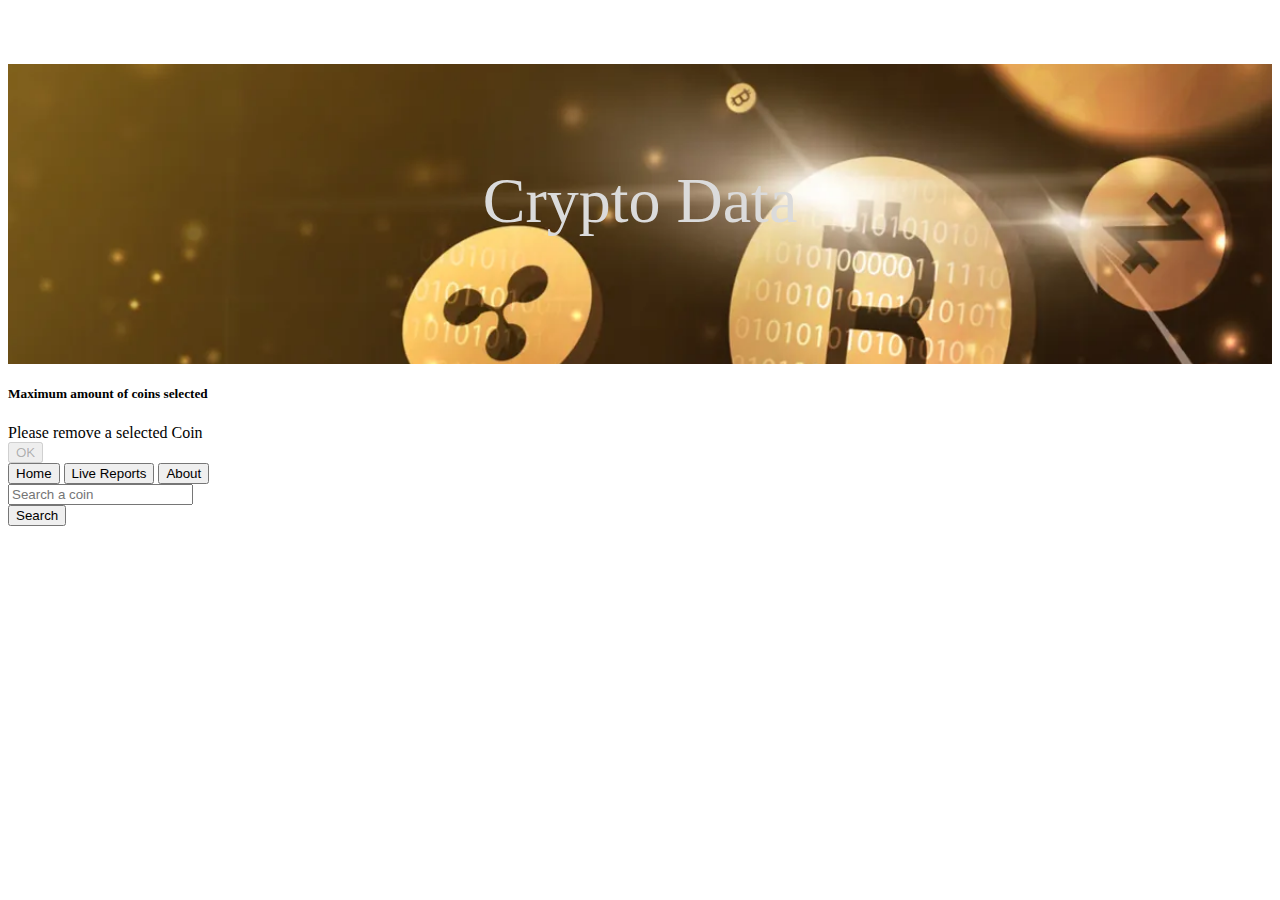
==== index.html @ b874a298 "Add files via upload" ====
<!DOCTYPE html>
<html lang="en">

<head>
    <meta charset="UTF-8">
    <meta http-equiv="X-UA-Compatible" content="IE=edge">
    <meta name="viewport" content="width=device-width, initial-scale=1.0">
    <title>Crypto</title>
    <link rel="icon" type="image/x-icon" href="./images/bitcoin-thumbnails.png">

    <script src="js/jquery-3.6.0.js"></script>
    <!-- <script src="https://code.jquery.com/ui/1.13.1/jquery-ui.js" integrity="sha256-6XMVI0zB8cRzfZjqKcD01PBsAy3FlDASrlC8SxCpInY=" crossorigin="anonymous"></script> -->
    <script src="js/main.js"></script>

    <!-- <link rel="stylesheet" href="https://cdnjs.cloudflare.com/ajax/libs/animate.css/4.1.1/animate.min.css" /> -->
    <link href="https://cdn.jsdelivr.net/npm/bootstrap@5.0.2/dist/css/bootstrap.min.css" rel="stylesheet"
        integrity="sha384-EVSTQN3/azprG1Anm3QDgpJLIm9Nao0Yz1ztcQTwFspd3yD65VohhpuuCOmLASjC" crossorigin="anonymous">
    <script src="https://cdn.jsdelivr.net/npm/bootstrap@5.0.2/dist/js/bootstrap.bundle.min.js"
        integrity="sha384-MrcW6ZMFYlzcLA8Nl+NtUVF0sA7MsXsP1UyJoMp4YLEuNSfAP+JcXn/tWtIaxVXM"
        crossorigin="anonymous"></script>
    <link rel="stylesheet" href="css/myStyle.css">
</head>

<body>
    <header>
        <div class="parallax glow">
            <p>Crypto Data</p>
        </div>
    </header>

    <main>
        <div class="container" style="min-width: 300px;">
            <!-- Modal -->
            <div class="modal fade" id="modal" data-bs-backdrop="static" data-bs-keyboard="false" tabindex="-1"
                aria-labelledby="modalLabel" aria-hidden="true">
                <div class="modal-dialog modal-dialog-centered modal-dialog-scrollable">
                    <div class="modal-content">
                        <div class="modal-header">
                            <h5 class="modal-title" id="modalLabel">Maximum amount of coins selected</h5>
                            <!-- <button type="button" class="btn-close" data-bs-dismiss="modal" aria-label="Close"></button> -->
                        </div>
                        <div class="modal-body">
                            <div>Please remove a selected Coin</div>
                            <section id="sectionModal"></section>
                        </div>
                        <div class="modal-footer">
                            <!-- <button type="button" class="btn btn-secondary" id="modalCancel" data-bs-dismiss="modal">Cancel</button> -->
                            <button type="button" class="btn btn-primary" id="modalOk" data-bs-dismiss="modal"
                                disabled='disabled'>OK</button>
                        </div>
                    </div>
                </div>
            </div>

            <div id="topMenu" class="row row-cols-1 row-cols-md-2 my-3">
                <div class="col" id="navButtons">
                    <button class="btn btn-primary" id="homeButton">Home</button>
                    <button class="btn btn-primary" id="liveReportsButton">Live Reports</button>
                    <button class="btn btn-primary" id="aboutButton">About</button>
                </div>
                <div class="col mt-3 mt-md-0" id="searchBar"></div>
            </div>
            <!-- page -->
            <section id="sectionMain"></section>

        </div>


    </main>
</body>

</html>
---- css/myStyle.css ----
.parallax {
    /* The image used */
    background-image: url("/images/Parallax_image.webp");
    /* Set a specific height */
    min-height: 300px;
    /* Create the parallax scrolling effect */
    background-attachment: fixed;
    background-position: center;
    background-repeat: no-repeat;
    background-size: cover;
}

.parallax > p {
    color: rgb(219, 219, 219);
    font-family: cursive;
    font-size: 400%;
    padding: 100px 0;
    text-align: center;
}

.glow {
    text-align: center;
    -webkit-animation: glow 5s ease-in-out infinite alternate;
    -moz-animation: glow 5s ease-in-out infinite alternate;
    animation: glow 5s ease-in-out infinite alternate;
  }
  
  @-webkit-keyframes glow {
    from {
      text-shadow: 0 0 1px #fff, 0 0 2px #fff, 0 0 3px #a24206, 0 0 4px #a24206, 0 0 5px #a24206, 0 0 6px #a24206, 0 0 7px #a24206;
    }
    to {
      text-shadow: 0 0 1px #fff, 0 0 2px #d6b23e, 0 0 3px #d6b23e, 0 0 4px #d6b23e, 0 0 5px #d6b23e, 0 0 6px #d6b23e, 0 0 7px #d6b23e;
    }
  }

@media (min-width: 1200px) {
    .container {
        max-width: 970px;
    }
}

.coinImage {
    width:50px;
    height: auto;
}
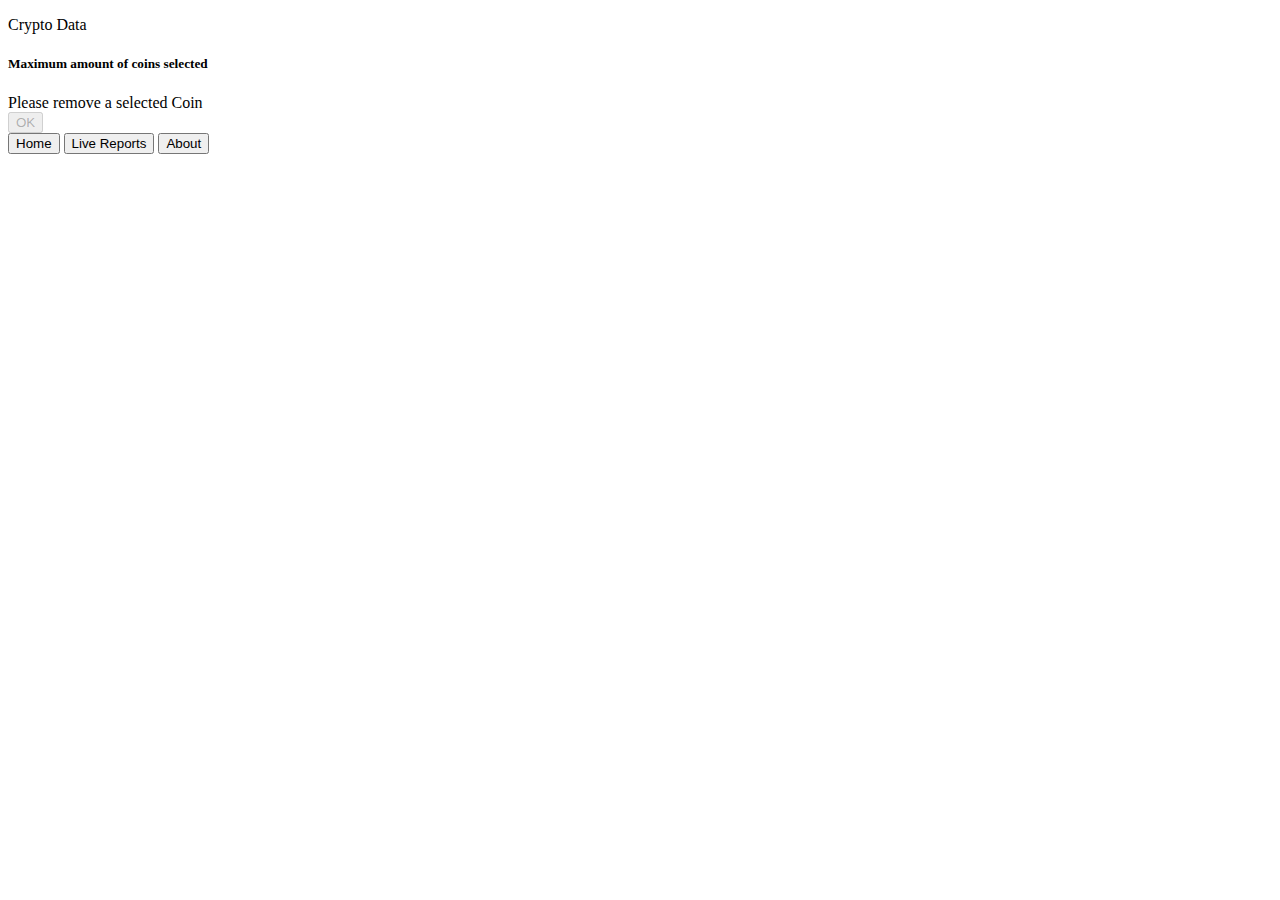
==== commit a5e996c6: "Update index.html" ====
--- a/index.html
+++ b/index.html
@@ -8,9 +8,9 @@
     <title>Crypto</title>
     <link rel="icon" type="image/x-icon" href="./images/bitcoin-thumbnails.png">
 
-    <script src="js/jquery-3.6.0.js"></script>
+    <script src="https://marmaromi.github.io/project_2/js/jquery-3.6.0.js"></script>
     <!-- <script src="https://code.jquery.com/ui/1.13.1/jquery-ui.js" integrity="sha256-6XMVI0zB8cRzfZjqKcD01PBsAy3FlDASrlC8SxCpInY=" crossorigin="anonymous"></script> -->
-    <script src="js/main.js"></script>
+    <script src="https://marmaromi.github.io/project_2/js/main.js"></script>
 
     <!-- <link rel="stylesheet" href="https://cdnjs.cloudflare.com/ajax/libs/animate.css/4.1.1/animate.min.css" /> -->
     <link href="https://cdn.jsdelivr.net/npm/bootstrap@5.0.2/dist/css/bootstrap.min.css" rel="stylesheet"
@@ -18,7 +18,7 @@
     <script src="https://cdn.jsdelivr.net/npm/bootstrap@5.0.2/dist/js/bootstrap.bundle.min.js"
         integrity="sha384-MrcW6ZMFYlzcLA8Nl+NtUVF0sA7MsXsP1UyJoMp4YLEuNSfAP+JcXn/tWtIaxVXM"
         crossorigin="anonymous"></script>
-    <link rel="stylesheet" href="css/myStyle.css">
+    <link rel="stylesheet" href="https://marmaromi.github.io/project_2/css/myStyle.css">
 </head>
 
 <body>
@@ -69,4 +69,4 @@
     </main>
 </body>
 
-</html>+</html>
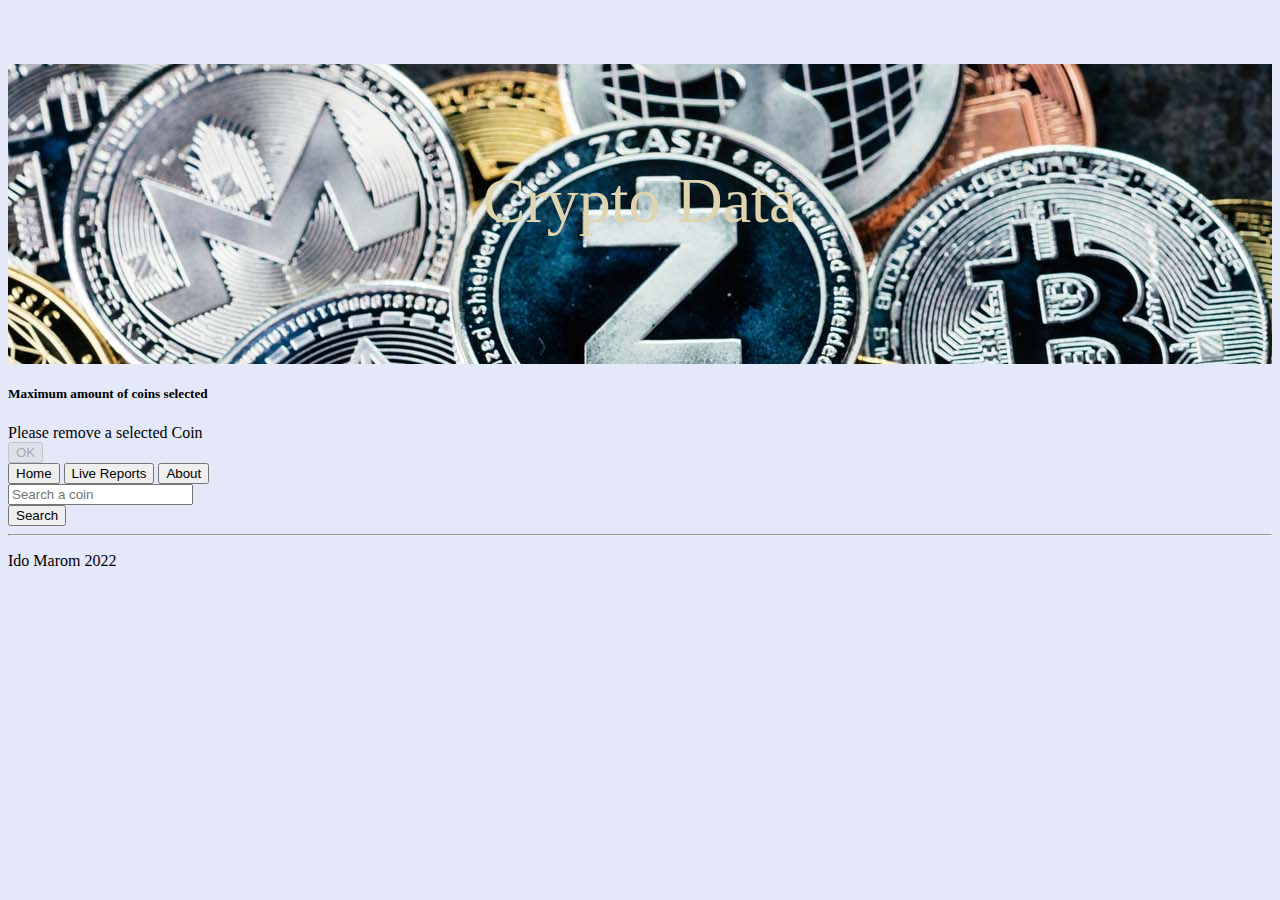
==== commit d97f9178: "Add files via upload" ====
--- a/index.html
+++ b/index.html
@@ -5,20 +5,19 @@
     <meta charset="UTF-8">
     <meta http-equiv="X-UA-Compatible" content="IE=edge">
     <meta name="viewport" content="width=device-width, initial-scale=1.0">
+    <base href="https://marmaromi.github.io/cryptocurrency-finder/" />
     <title>Crypto</title>
-    <link rel="icon" type="image/x-icon" href="./images/bitcoin-thumbnails.png">
+    <link rel="icon" type="image/x-icon" href="images/bitcoin-thumbnails.png">
 
-    <script src="https://marmaromi.github.io/project_2/js/jquery-3.6.0.js"></script>
-    <!-- <script src="https://code.jquery.com/ui/1.13.1/jquery-ui.js" integrity="sha256-6XMVI0zB8cRzfZjqKcD01PBsAy3FlDASrlC8SxCpInY=" crossorigin="anonymous"></script> -->
-    <script src="https://marmaromi.github.io/project_2/js/main.js"></script>
+    <script id="jqueryScript" src="js/jquery-3.6.0.js"></script>
+    <script src="js/main.js"></script>
 
-    <!-- <link rel="stylesheet" href="https://cdnjs.cloudflare.com/ajax/libs/animate.css/4.1.1/animate.min.css" /> -->
     <link href="https://cdn.jsdelivr.net/npm/bootstrap@5.0.2/dist/css/bootstrap.min.css" rel="stylesheet"
         integrity="sha384-EVSTQN3/azprG1Anm3QDgpJLIm9Nao0Yz1ztcQTwFspd3yD65VohhpuuCOmLASjC" crossorigin="anonymous">
     <script src="https://cdn.jsdelivr.net/npm/bootstrap@5.0.2/dist/js/bootstrap.bundle.min.js"
         integrity="sha384-MrcW6ZMFYlzcLA8Nl+NtUVF0sA7MsXsP1UyJoMp4YLEuNSfAP+JcXn/tWtIaxVXM"
         crossorigin="anonymous"></script>
-    <link rel="stylesheet" href="https://marmaromi.github.io/project_2/css/myStyle.css">
+    <link rel="stylesheet" href="css/myStyle.css">
 </head>
 
 <body>
@@ -65,8 +64,11 @@
 
         </div>
 
-
     </main>
+    <hr>
+    <footer class="py-2 my-4">
+        <p class="text-center text-muted">Ido Marom 2022</p>
+    </footer>
 </body>
 
-</html>
+</html>--- a/css/myStyle.css
+++ b/css/myStyle.css
@@ -0,0 +1,62 @@
+body {
+  background-color: #e4e8f8;
+}
+
+.parallax {
+    /* The image used */
+    background-image: url("../images/Parallax_image.jpg");
+    /* Set a specific height */
+    min-height: 300px;
+    /* Create the parallax scrolling effect */
+    background-attachment: fixed;
+    background-position: center;
+    background-repeat: no-repeat;
+    background-size: cover;
+}
+
+.parallax > p {
+    color: rgb(223, 212, 174);
+    font-family: cursive;
+    font-size: 400%;
+    padding: 100px 0;
+    text-align: center;
+}
+
+.glow {
+    text-align: center;
+    -webkit-animation: glow 5s ease-in-out infinite alternate;
+    -moz-animation: glow 5s ease-in-out infinite alternate;
+    animation: glow 5s ease-in-out infinite alternate;
+  }
+  
+  @keyframes glow {
+    from {
+      text-shadow: 0 0 1px #fff, 0 0 2px #fff, 0 0 3px #a24206, 0 0 4px #a24206, 0 0 5px #a24206, 0 0 6px #a24206, 0 0 7px #a24206;
+    }
+    to {
+      text-shadow: 0 0 1px #fff, 0 0 2px #b99a35, 0 0 3px #b99a35, 0 0 4px #b99a35, 0 0 5px #b99a35, 0 0 6px #b99a35, 0 0 7px #b99a35;
+    }
+  }
+
+@media (min-width: 1200px) {
+    .container {
+        max-width: 970px;
+    }
+}
+
+.coinImage {
+    width:50px;
+    height: auto;
+}
+
+.about {
+  text-align: center;
+  padding-bottom: 5px;
+
+}
+
+.about img {
+  border-radius: 40px;
+  margin: 20px;
+}
+
